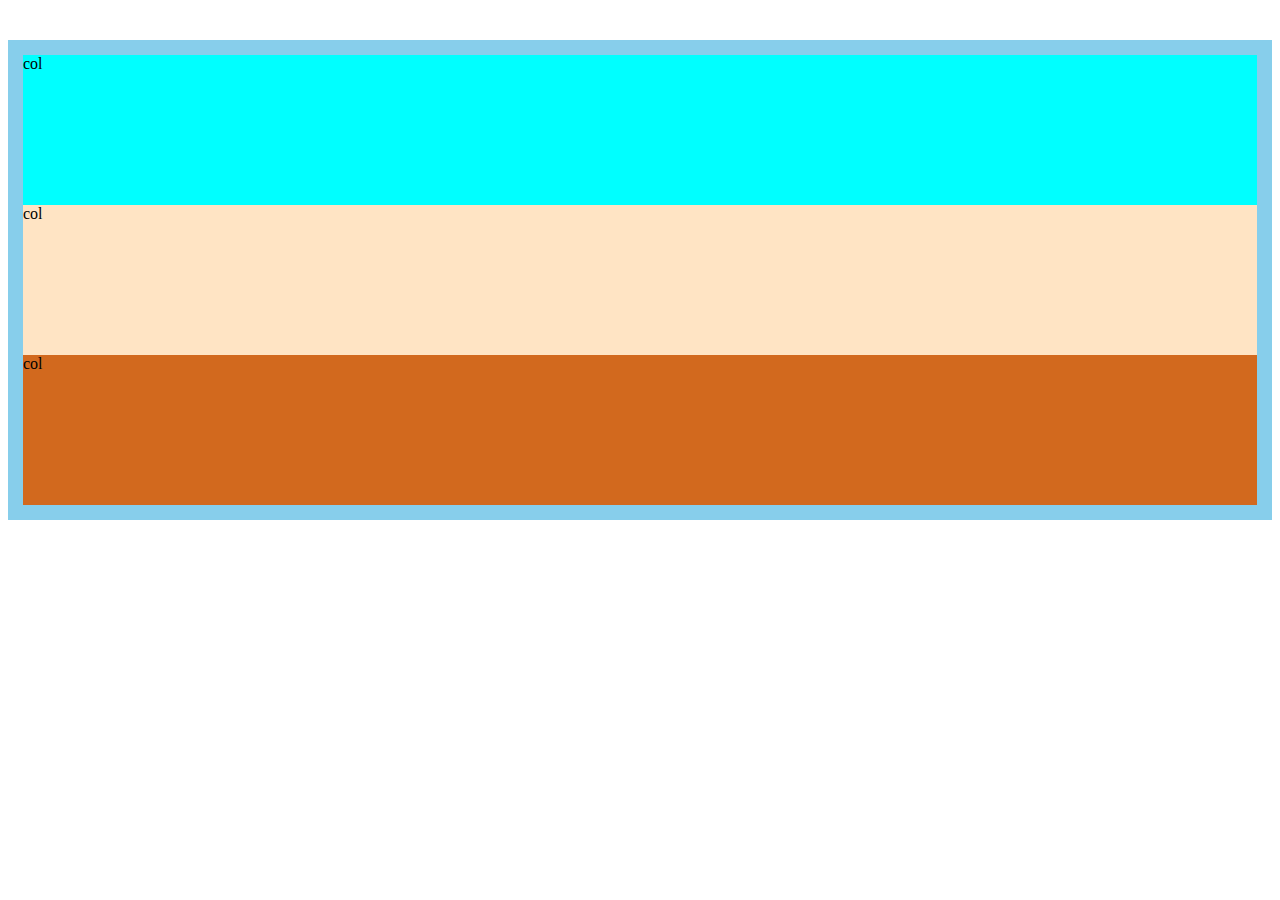
==== index.html @ c8c0cd75 "add main.css and 3 column with css settings" ====
<!DOCTYPE html>
<html lang="hu">
<head>
  <meta charset="UTF-8">
  <title>Bootstrap 4</title>
  <link rel="stylesheet" href="https://stackpath.bootstrapcdn.com/bootstrap/4.1.1/css/bootstrap.min.css" integrity="sha384-WskhaSGFgHYWDcbwN70/dfYBj47jz9qbsMId/iRN3ewGhXQFZCSftd1LZCfmhktB" crossorigin="anonymous">
  <link rel="stylesheet" href="main.css">
</head>
<body>
  <div class="container">
    <div class="row">
      <div class="col col-a">col</div>
      <div class="col col-b">col</div>
      <div class="col col-c">col</div>
    </div>
  </div>
</body>
</html>
---- main.css ----
.col {
  height: 150px;
}

.col-a{
  background-color: aqua;
}

.col-b {
  background-color: bisque;
}

.col-c {
  background-color: chocolate;
}

.row {
  background-color: skyblue;
  margin-top: 40px;
  margin-bottom: 40px;
  padding: 15px;
}
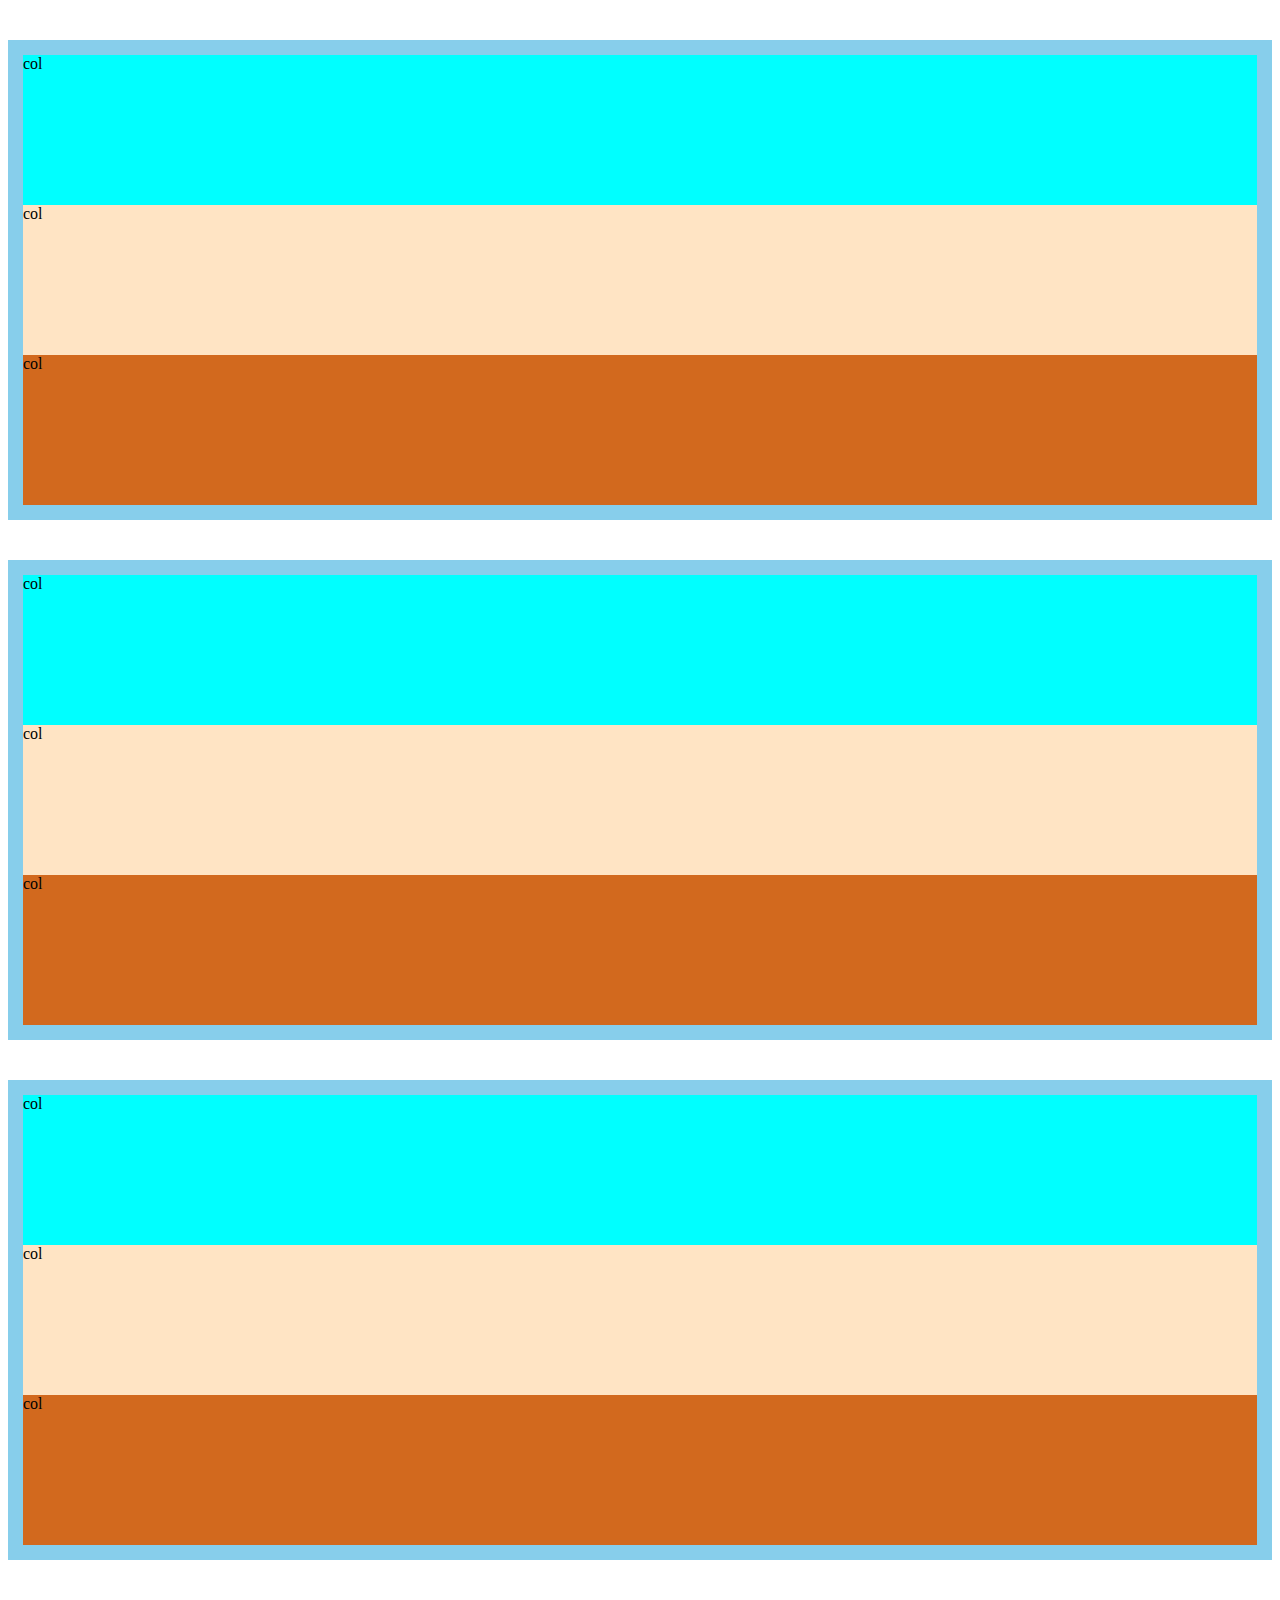
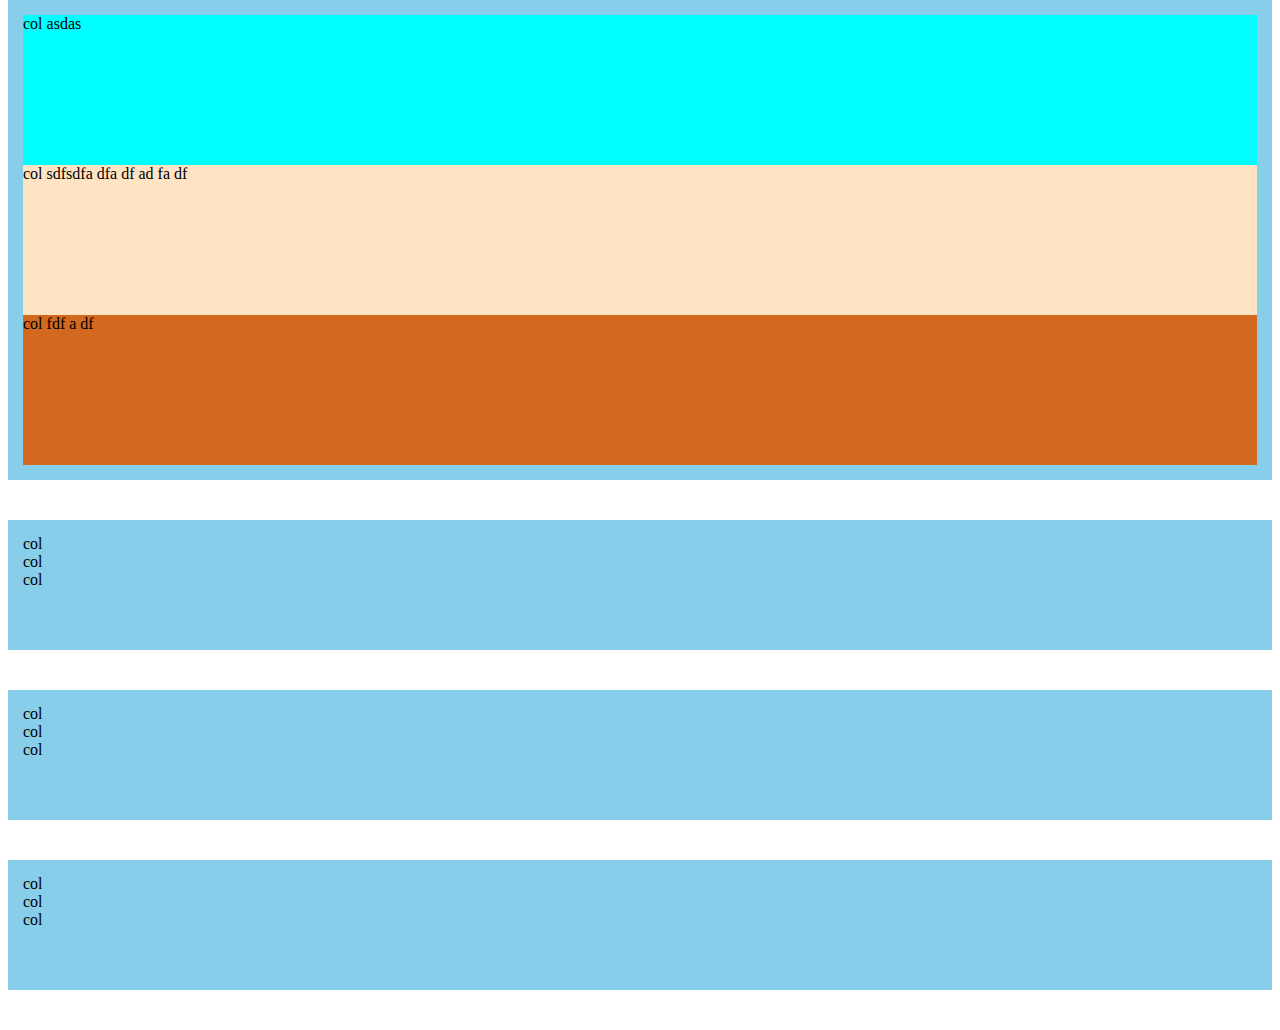
==== commit 77ef79c7: "add new rows different sets" ====
--- a/index.html
+++ b/index.html
@@ -13,6 +13,39 @@
       <div class="col col-b">col</div>
       <div class="col col-c">col</div>
     </div>
+    <div class="row">
+      <div class="col-4 col-a">col</div>
+      <div class="col-6 col-b">col</div>
+      <div class="col-2 col-c">col</div>
+    </div>
+    <div class="row">
+      <div class="col-12 col-sm-8 col-lg-6 col-a">col</div>
+      <div class="col-12 col-sm-2 col-lg-4 col-b">col</div>
+      <div class="col-12 col-sm-2 col-lg-2 col-c">col</div>
+    </div>
+
+    <div class="row">
+      <div class="col-auto col-a">col asdas </div>
+      <div class="col-auto col-b">col sdfsdfa dfa df ad fa df</div>
+      <div class="col-auto col-c">col fdf a df</div>
+    </div>
+
+    <div class="row align-items-start" style="height: 100px">
+      <div class="col-4 bg-warning">col</div>
+      <div class="col-6 bg-primary">col</div>
+      <div class="col-2 bg-info">col</div>
+    </div>
+    <div class="row align-items-center" style="height: 100px">
+      <div class="col-4 bg-warning">col</div>
+      <div class="col-6 bg-primary">col</div>
+      <div class="col-2 bg-info">col</div>
+    </div>
+    <div class="row align-items-end" style="height: 100px">
+      <div class="col-4 bg-warning">col</div>
+      <div class="col-6 bg-primary">col</div>
+      <div class="col-2 bg-info">col</div>
+    </div>
+
   </div>
 </body>
 </html>
--- a/main.css
+++ b/main.css
@@ -5,14 +5,17 @@
 
 .col-a{
   background-color: aqua;
+  height: 150px;
 }
 
 .col-b {
   background-color: bisque;
+  height: 150px;
 }
 
 .col-c {
   background-color: chocolate;
+  height: 150px;
 }
 
 .row {
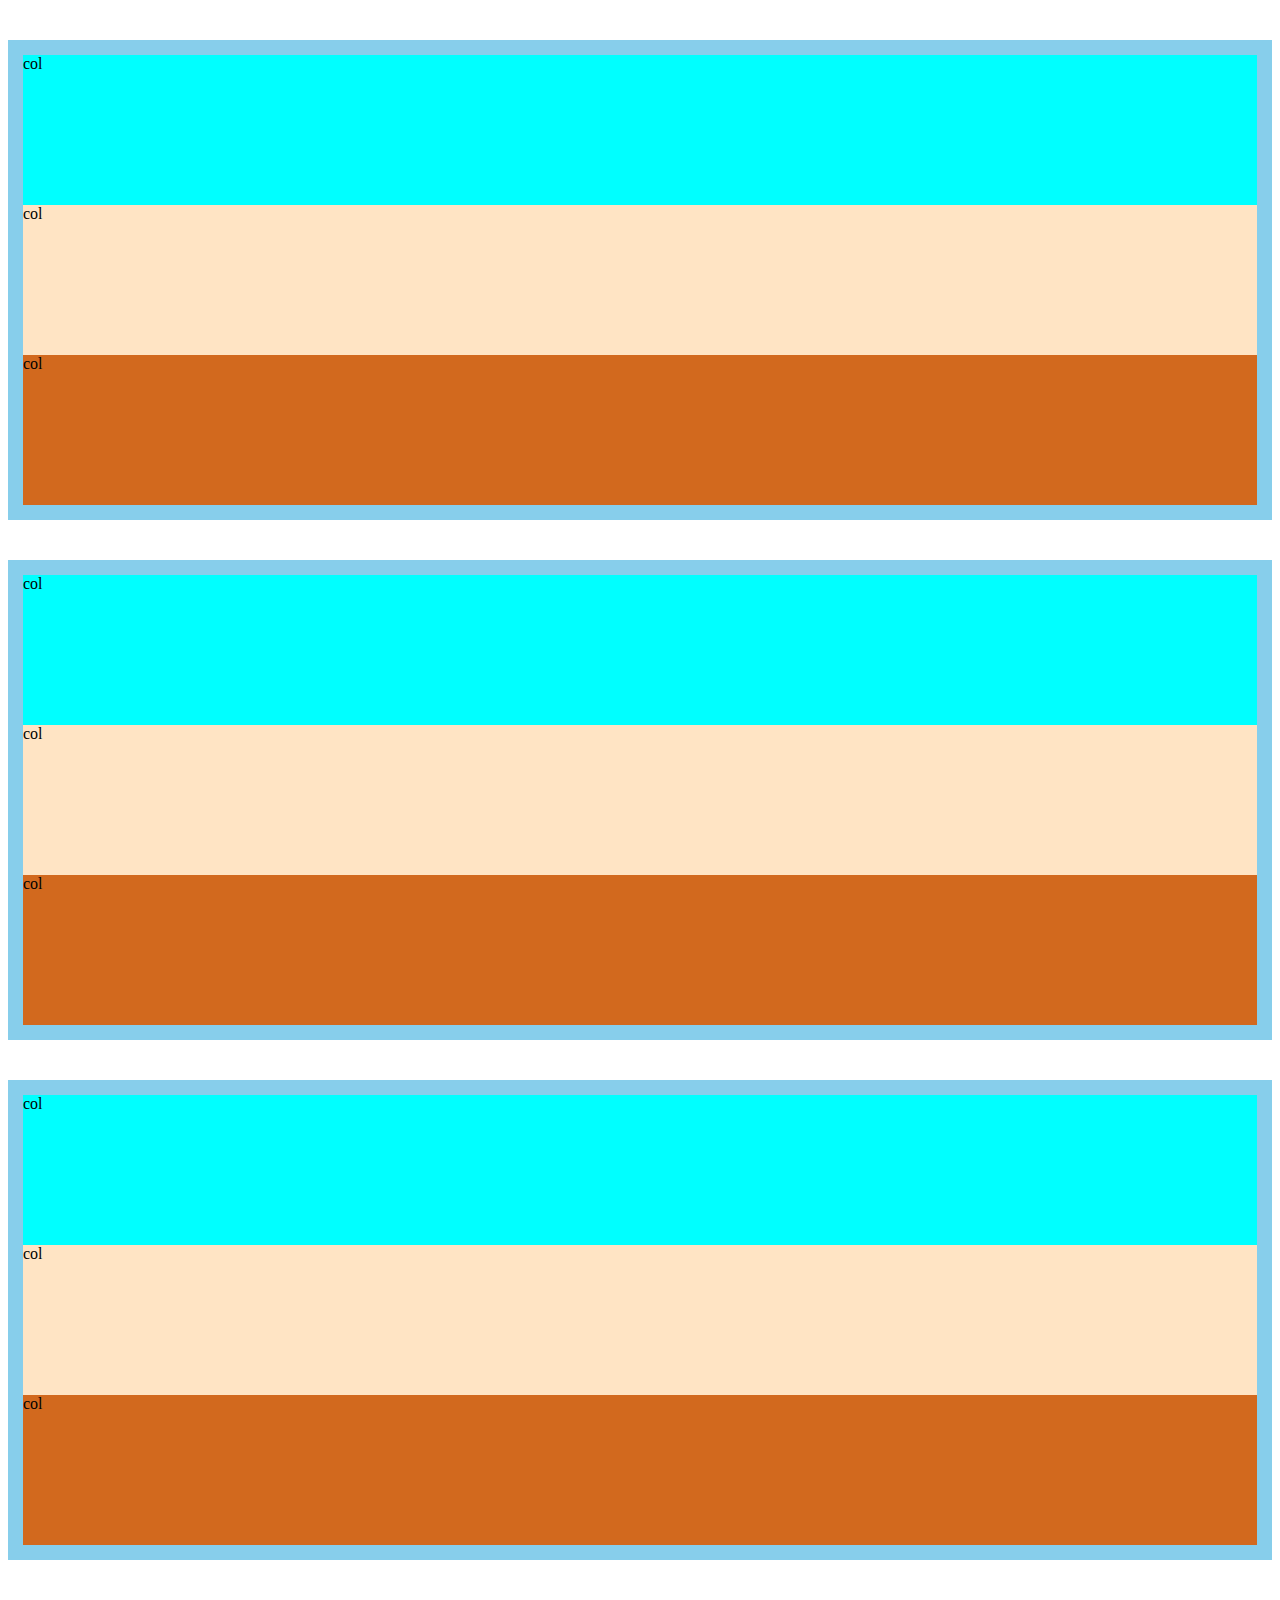
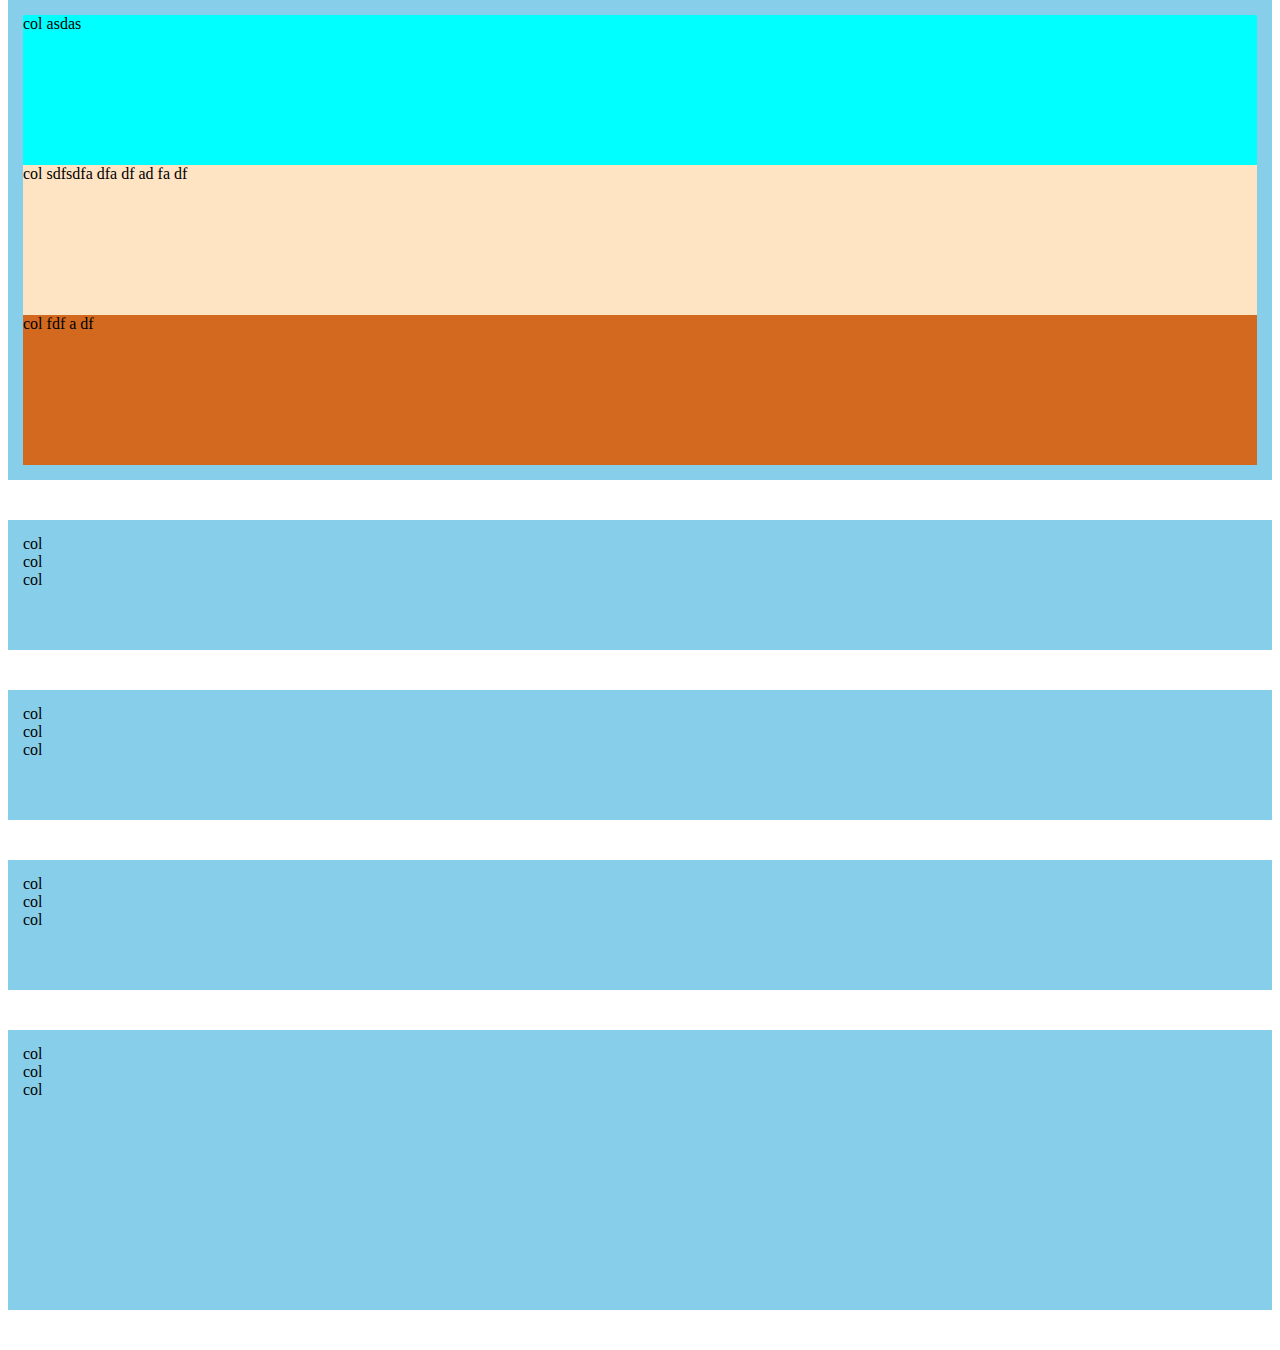
==== commit 8cee9573: "align-selft example" ====
--- a/index.html
+++ b/index.html
@@ -45,6 +45,12 @@
       <div class="col-6 bg-primary">col</div>
       <div class="col-2 bg-info">col</div>
     </div>
+    <div class="row align-items-end" style="height: 250px">
+      <div class="col-4 bg-warning align-self-start" >col</div>
+      <div class="col-6 bg-primary align-self-center" >col</div>
+      <div class="col-2 bg-info align-self-end" >col</div>
+    </div>
+
 
   </div>
 </body>
